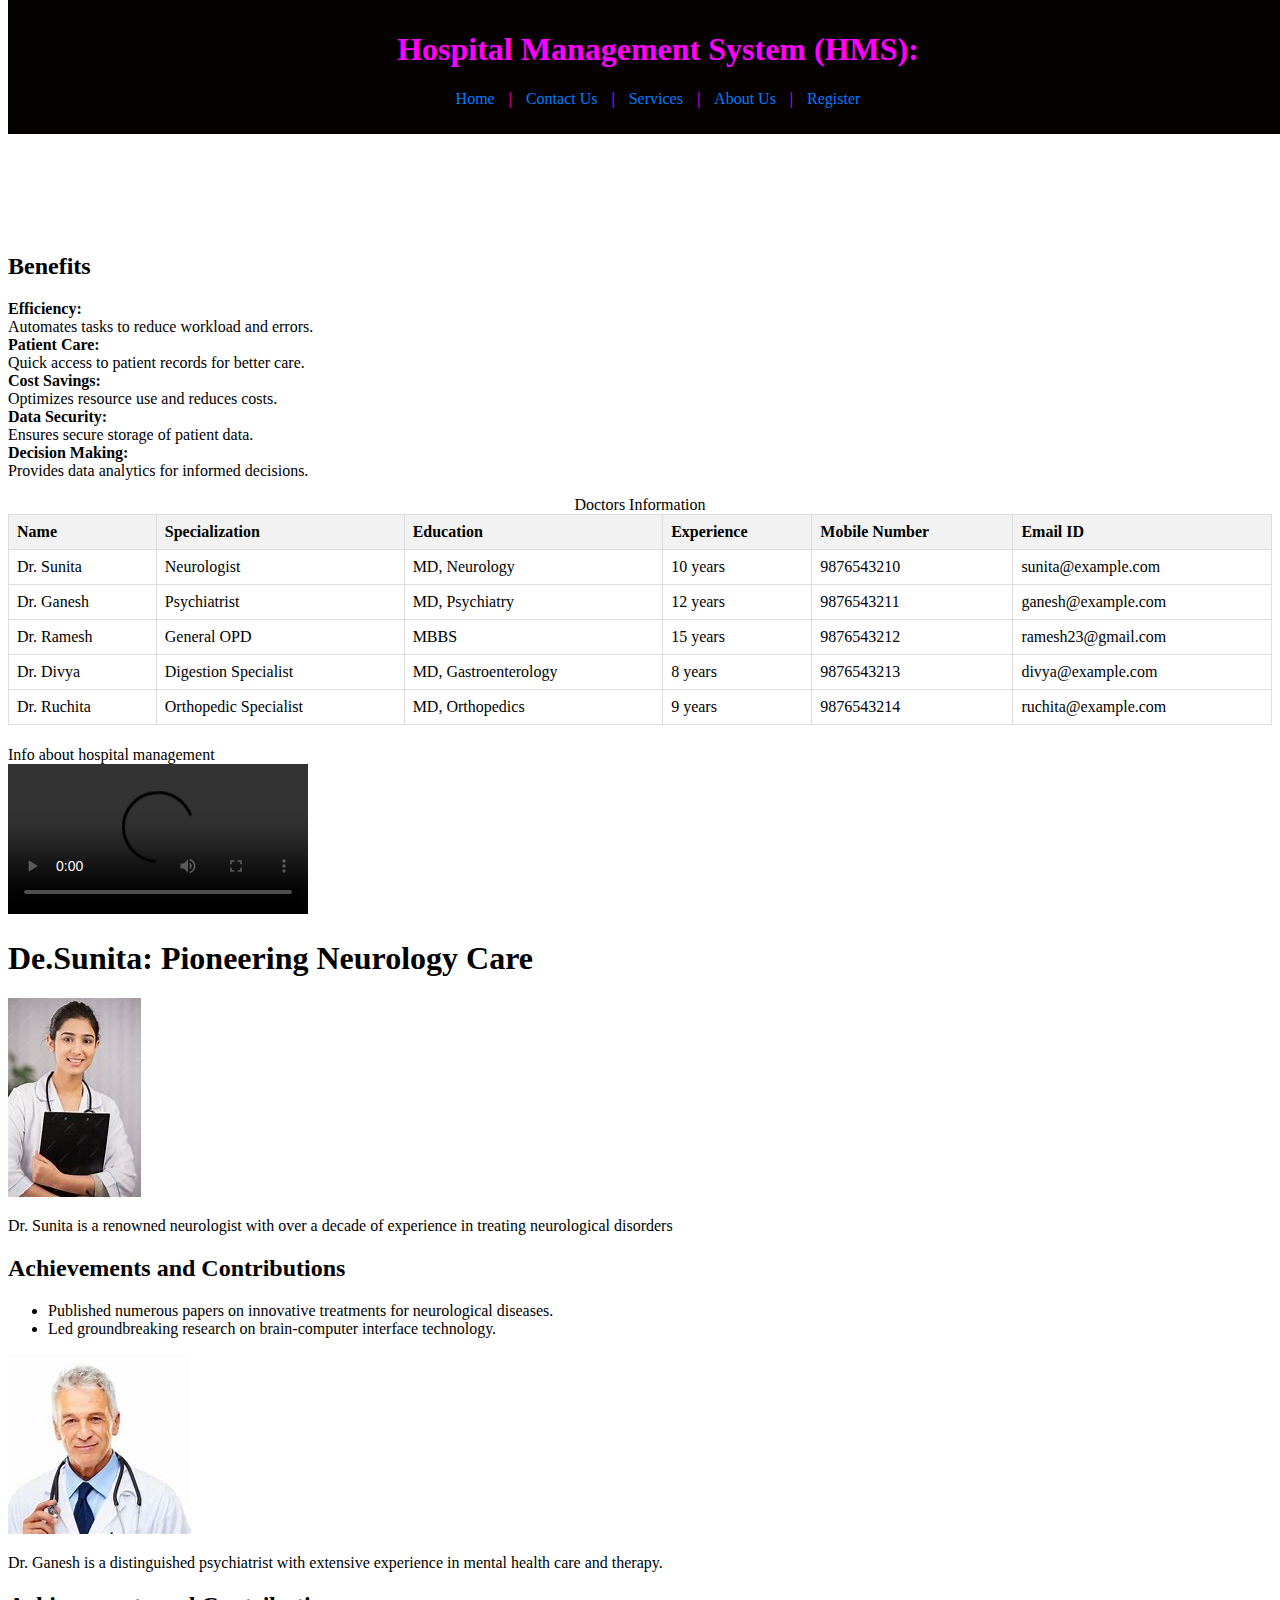
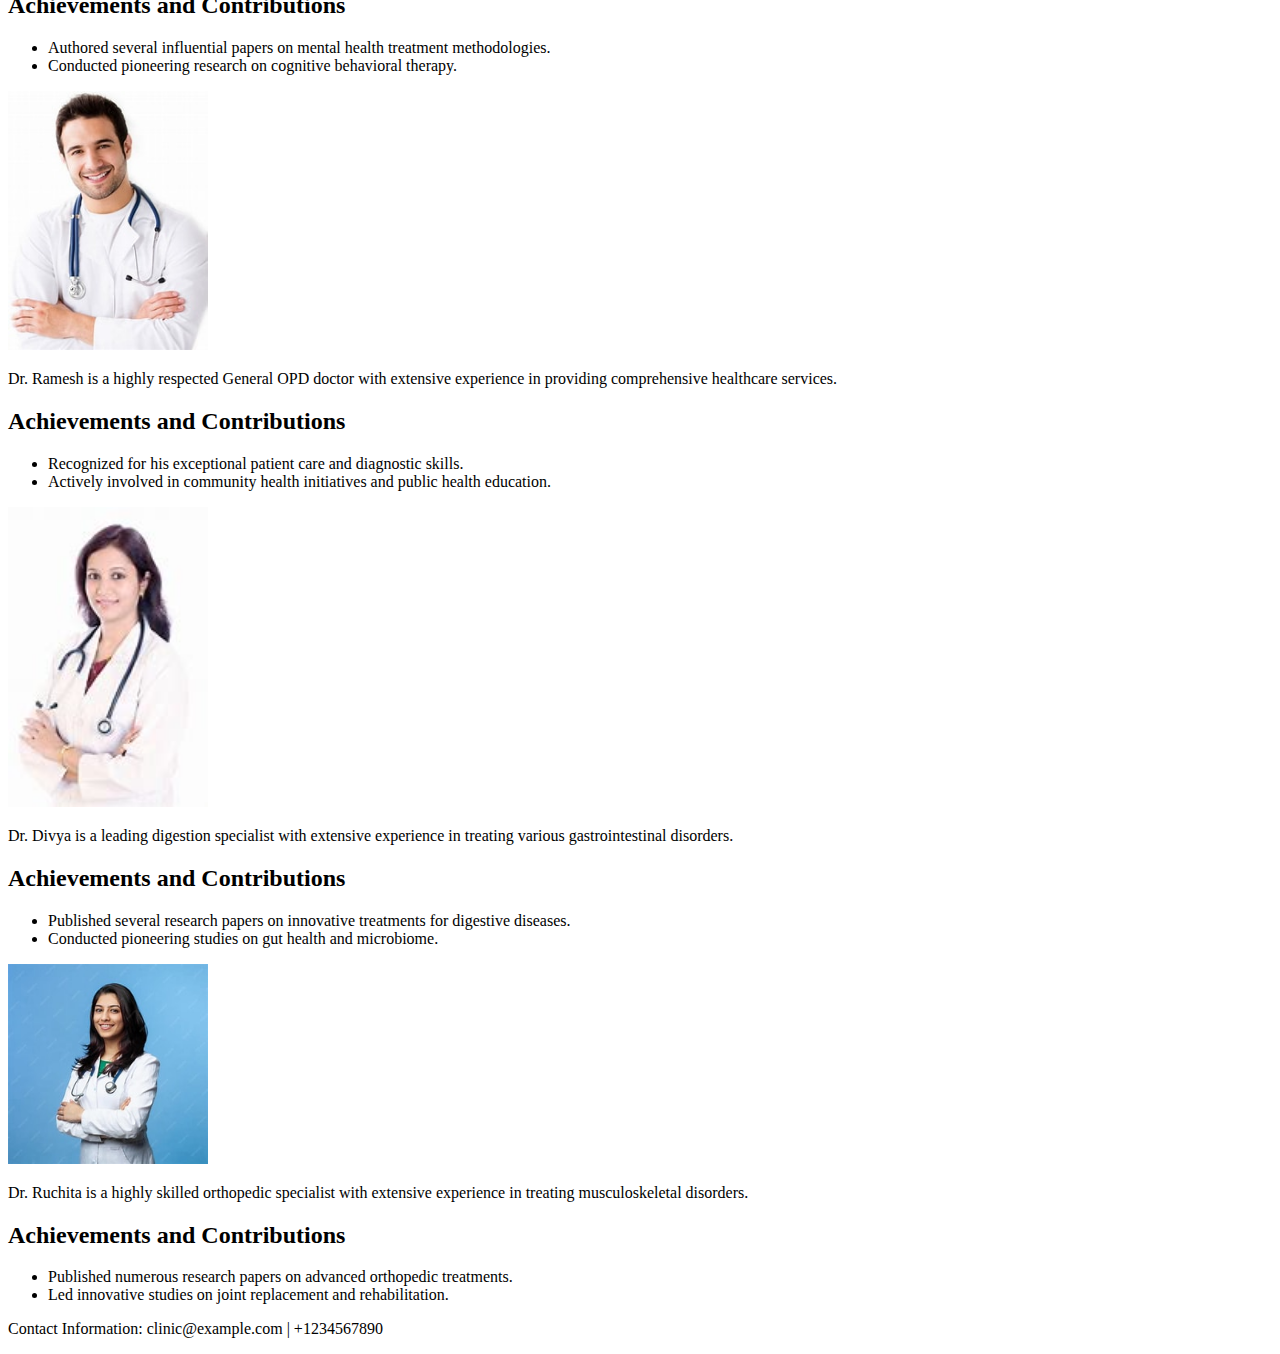
==== about_us.html @ 4f986914 "hospital management system" ====
<!DOCTYPE html>
<html lang="en">

<head>
    <meta charset="UTF-8">
    <meta name="viewport" content="width=device-width, initial-scale=1.0">
    <title>Hospital Management System (about_us):</title>
    <link rel="icon" href="./images/Divya.jfif" type="image/x-icon">
    <style>
        header {
            color: magenta;
            position: fixed;
            background-color: #050101;
            /* Light background color */
            padding: 10px;
            text-align: center;
            top: 0px;
            width: 100%;
        }

        header a {
            margin: 0 10px;
            text-decoration: none;
            color: #007bff;
            /* Link color */
        }

        header select {
            margin-left: 10px;
        }

        table {
            width: 100%;
            border-collapse: collapse;
        }

        th,
        td {
            padding: 8px;
            text-align: left;
            border: 1px solid #ddd;
        }

        th {
            background-color: #f2f2f2;
        }

        main {
            margin-top: 20%;
        }
    </style>
</head>

<body>
    <header>
        <h1 id="first-heading" title="Hospital Management System">Hospital Management System (HMS):</h1>
        <p>
            <a href="./index.html">Home</a> |
            <a href="./contact_us.html">Contact Us</a> |
            <a href="./services.html">Services</a> |
            <a href="./about_us.html">About Us</a> |
            <a href="./register.html">Register</a>
        </p>
    </header>
    <!--h1 stand for highest priority of the heading 
        id shows for uniqueness of element, it should not duplicate. and its identified by #
        title is used to highlight the element functions and it will used by mouse pointer
    -->
    <main>
        <!--this section is showing key componets of HSM-->
        <section>
            <div>
                <h2 title="HMS-Benefits">Benefits</h2>
            </div>
            <!--this div is used for second priority highlight"Benefits"-->
            <div>
                <p> <b>Efficiency:</b><br> Automates tasks to reduce workload and errors.
                    <br><b>Patient Care:</b><br> Quick access to patient records for better care.
                    <br><b>Cost Savings:</b><br> Optimizes resource use and reduces costs.
                    <br><b>Data Security:</b><br> Ensures secure storage of patient data.
                    <br><b>Decision Making:</b><br> Provides data analytics for informed decisions.
                </p>
            </div>
            <!--in this div we are showing the paragraph related to the benefits of HSM-->
        </section>
        <section>
            <table>
                <caption>Doctors Information</caption>
                <thead>
                    <tr>
                        <th>Name</th>
                        <th>Specialization</th>
                        <th>Education</th>
                        <th>Experience</th>
                        <th>Mobile Number</th>
                        <th>Email ID</th>
                    </tr>
                </thead>
                <tbody>
                    <tr>
                        <td>Dr. Sunita</td>
                        <td>Neurologist</td>
                        <td>MD, Neurology</td>
                        <td>10 years</td>
                        <td>9876543210</td>
                        <td>sunita@example.com</td>
                    </tr>
                    <tr>
                        <td>Dr. Ganesh</td>
                        <td>Psychiatrist</td>
                        <td>MD, Psychiatry</td>
                        <td>12 years</td>
                        <td>9876543211</td>
                        <td>ganesh@example.com</td>
                    </tr>
                    <tr>
                        <td>Dr. Ramesh</td>
                        <td>General OPD</td>
                        <td>MBBS</td>
                        <td>15 years</td>
                        <td>9876543212</td>
                        <td>ramesh23@gmail.com</td>
                    </tr>
                    <tr>
                        <td>Dr. Divya</td>
                        <td>Digestion Specialist</td>
                        <td>MD, Gastroenterology</td>
                        <td>8 years</td>
                        <td>9876543213</td>
                        <td>divya@example.com</td>
                    </tr>
                    <tr>
                        <td>Dr. Ruchita</td>
                        <td>Orthopedic Specialist</td>
                        <td>MD, Orthopedics</td>
                        <td>9 years</td>
                        <td>9876543214</td>
                        <td>ruchita@example.com</td>
                    </tr>
                </tbody>
            </table>
        </section>
        <div>
            <h1></h1>
            <caption>Info about hospital management</caption>
            <br>
            <video src="videos/Hospital-Management-System-eHospital-Sys_4.mp4" controls></video>
        </div>
        <section>
            <div>
                <h1>
                    De.Sunita: Pioneering Neurology Care
                </h1>
                <div>
                    <img src="./images/sunita.jfif" alt="">
                    <p>Dr. Sunita is a renowned neurologist with over a decade of experience in treating neurological
                        disorders</p>
                </div>
            </div>
        </section>
        <section id="achievements">
            <h2>Achievements and Contributions</h2>
            <ul>
                <li>Published numerous papers on innovative treatments for neurological diseases.</li>
                <li>Led groundbreaking research on brain-computer interface technology.</li>
            </ul>
        </section>
        <section id="achievements1">
            <img src="./images/ganesh.jfif" alt="">
            <p>Dr. Ganesh is a distinguished psychiatrist with extensive experience in mental health care and therapy.
            </p>
            <h2>Achievements and Contributions</h2>
            <ul>
                <li>Authored several influential papers on mental health treatment methodologies.</li>
                <li>Conducted pioneering research on cognitive behavioral therapy.</li>
            </ul>
        </section>
        <section id="bio1">
            <img src="./images/Ramesh.jfif" alt="Dr. Ramesh in his clinic" width="200">
            <p>Dr. Ramesh is a highly respected General OPD doctor with extensive experience in providing comprehensive
                healthcare services.</p>
        </section>
        <section id="achievements2">
            <h2>Achievements and Contributions</h2>
            <ul>
                <li>Recognized for his exceptional patient care and diagnostic skills.</li>
                <li>Actively involved in community health initiatives and public health education.</li>
            </ul>
        </section>
        <section id="bio2">
            <img src="./images/Divya.jfif" alt="Dr. Divya in her clinic" width="200">
            <p>Dr. Divya is a leading digestion specialist with extensive experience in treating various
                gastrointestinal
                disorders.</p>
        </section>
        <section id="achievements3">
            <h2>Achievements and Contributions</h2>
            <ul>
                <li>Published several research papers on innovative treatments for digestive diseases.</li>
                <li>Conducted pioneering studies on gut health and microbiome.</li>
            </ul>
        </section>
        <section id="bio3">
            <img src="./images/ruchita.jfif" alt="Dr. Ruchita in her clinic" width="200">
            <p>Dr. Ruchita is a highly skilled orthopedic specialist with extensive experience in treating
                musculoskeletal
                disorders.</p>
        </section>
        <section id="achievements4">
            <h2>Achievements and Contributions</h2>
            <ul>
                <li>Published numerous research papers on advanced orthopedic treatments.</li>
                <li>Led innovative studies on joint replacement and rehabilitation.</li>
            </ul>
        </section>
    </main>
    <footer>
        <p>Contact Information: clinic@example.com | +1234567890</p>
    </footer>
    <!--this div contains video containt-->
</body>

</html>
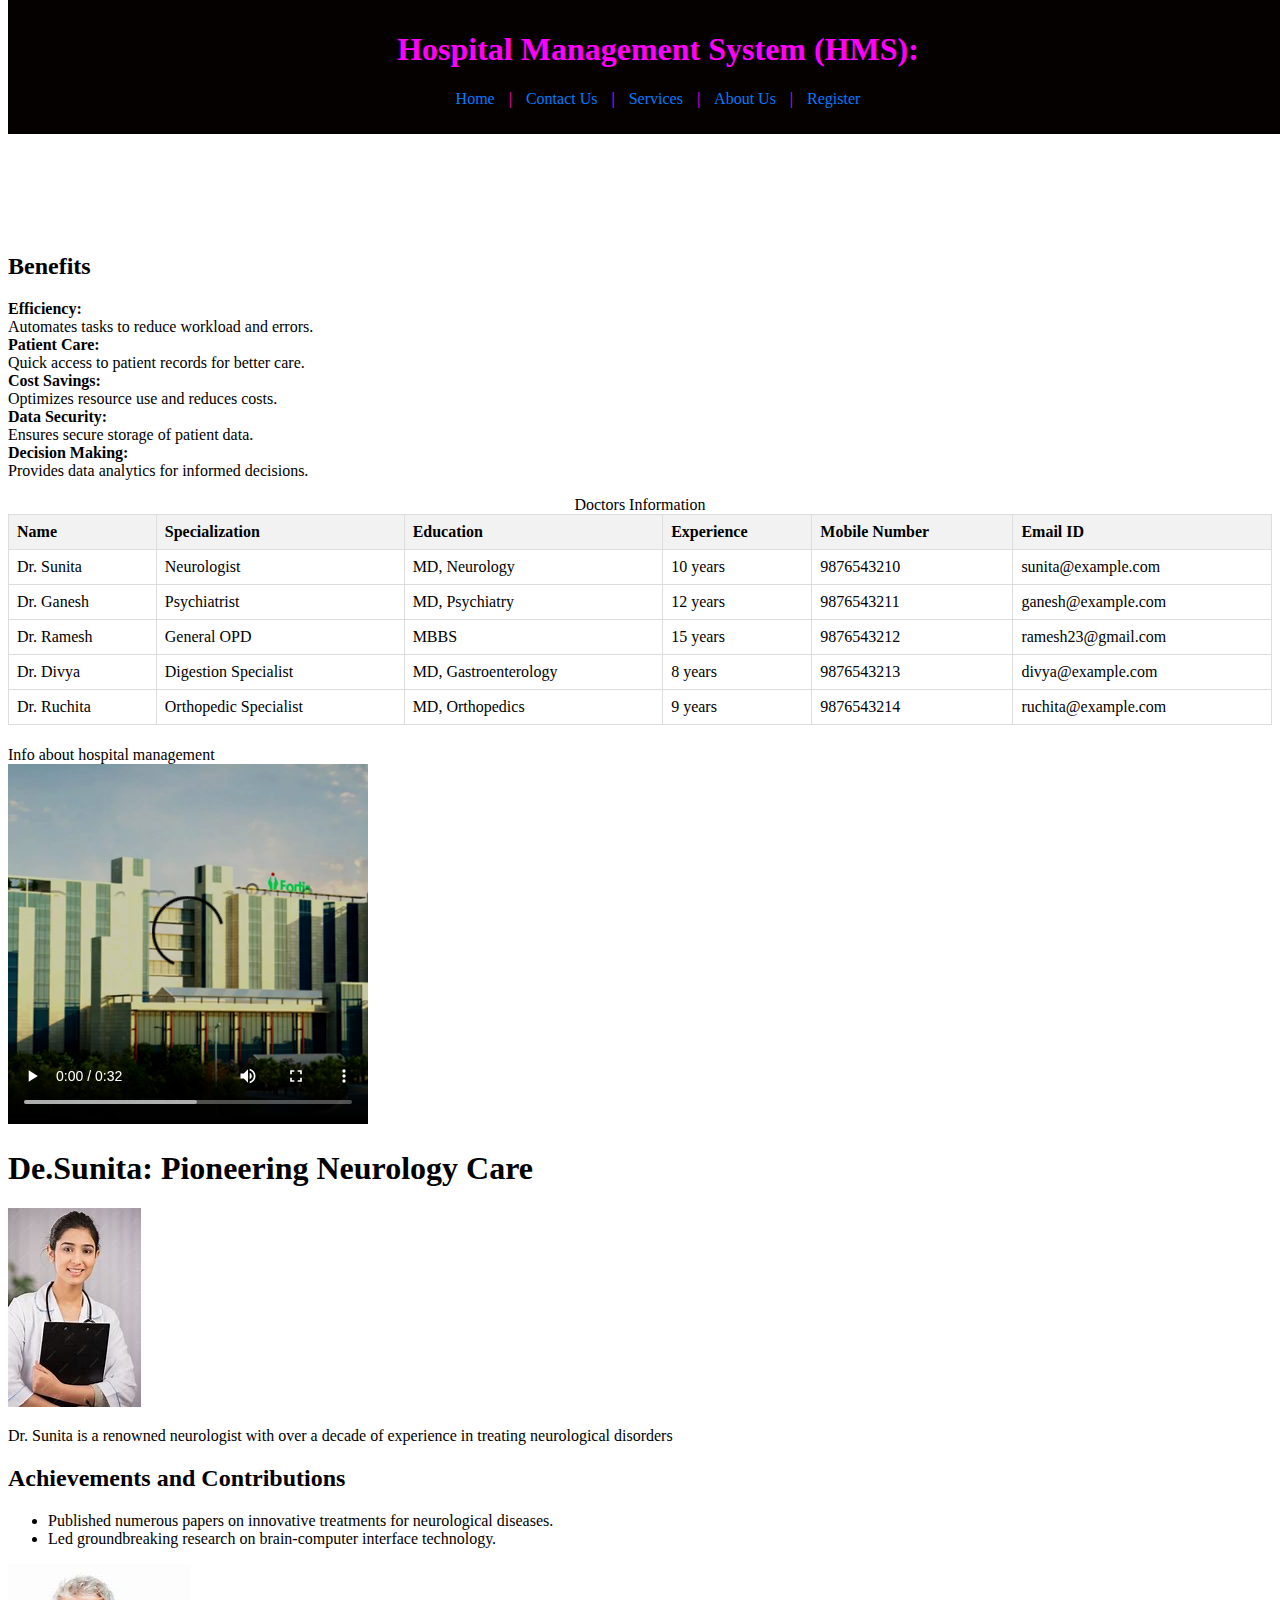
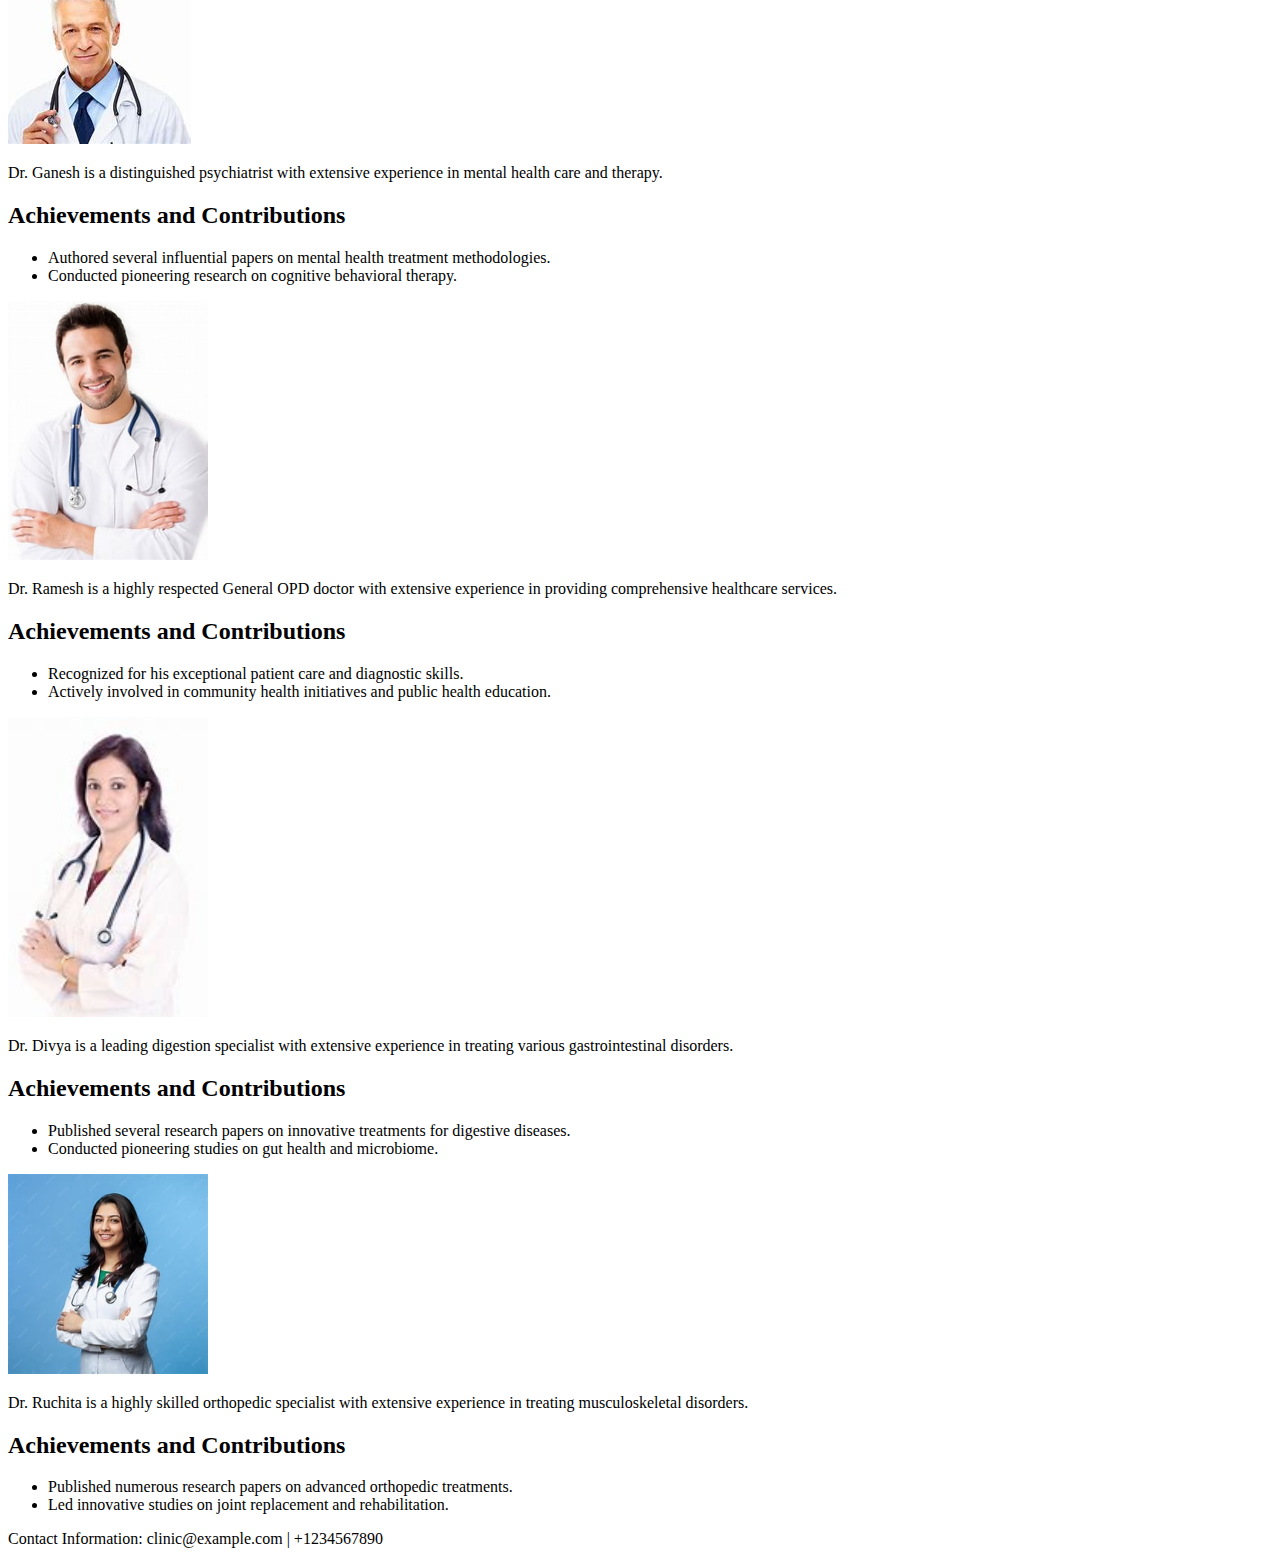
==== commit afe48451: "Hospital-management-services" ====
--- a/about_us.html
+++ b/about_us.html
@@ -144,7 +144,7 @@
             <h1></h1>
             <caption>Info about hospital management</caption>
             <br>
-            <video src="videos/Hospital-Management-System-eHospital-Sys_4.mp4" controls></video>
+            <video src="./videos/hospital system management.mp4" controls></video>
         </div>
         <section>
             <div>
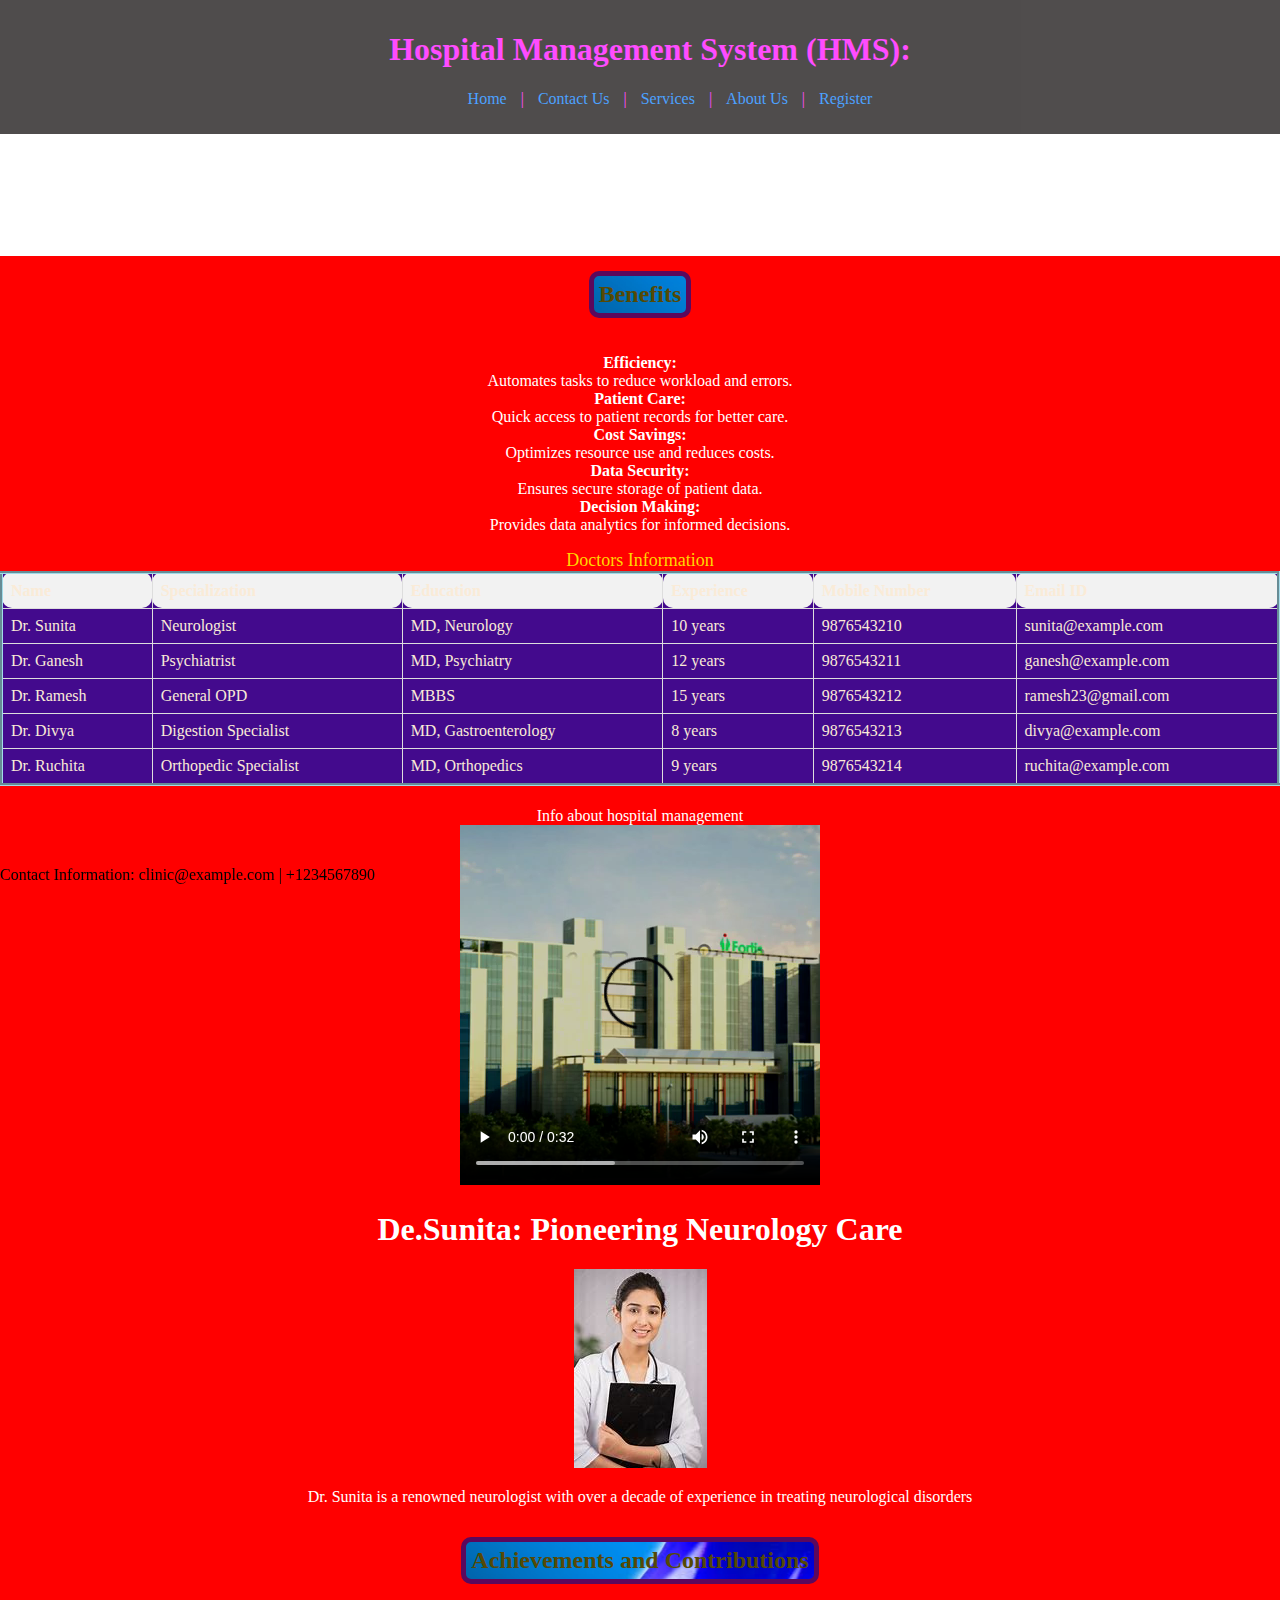
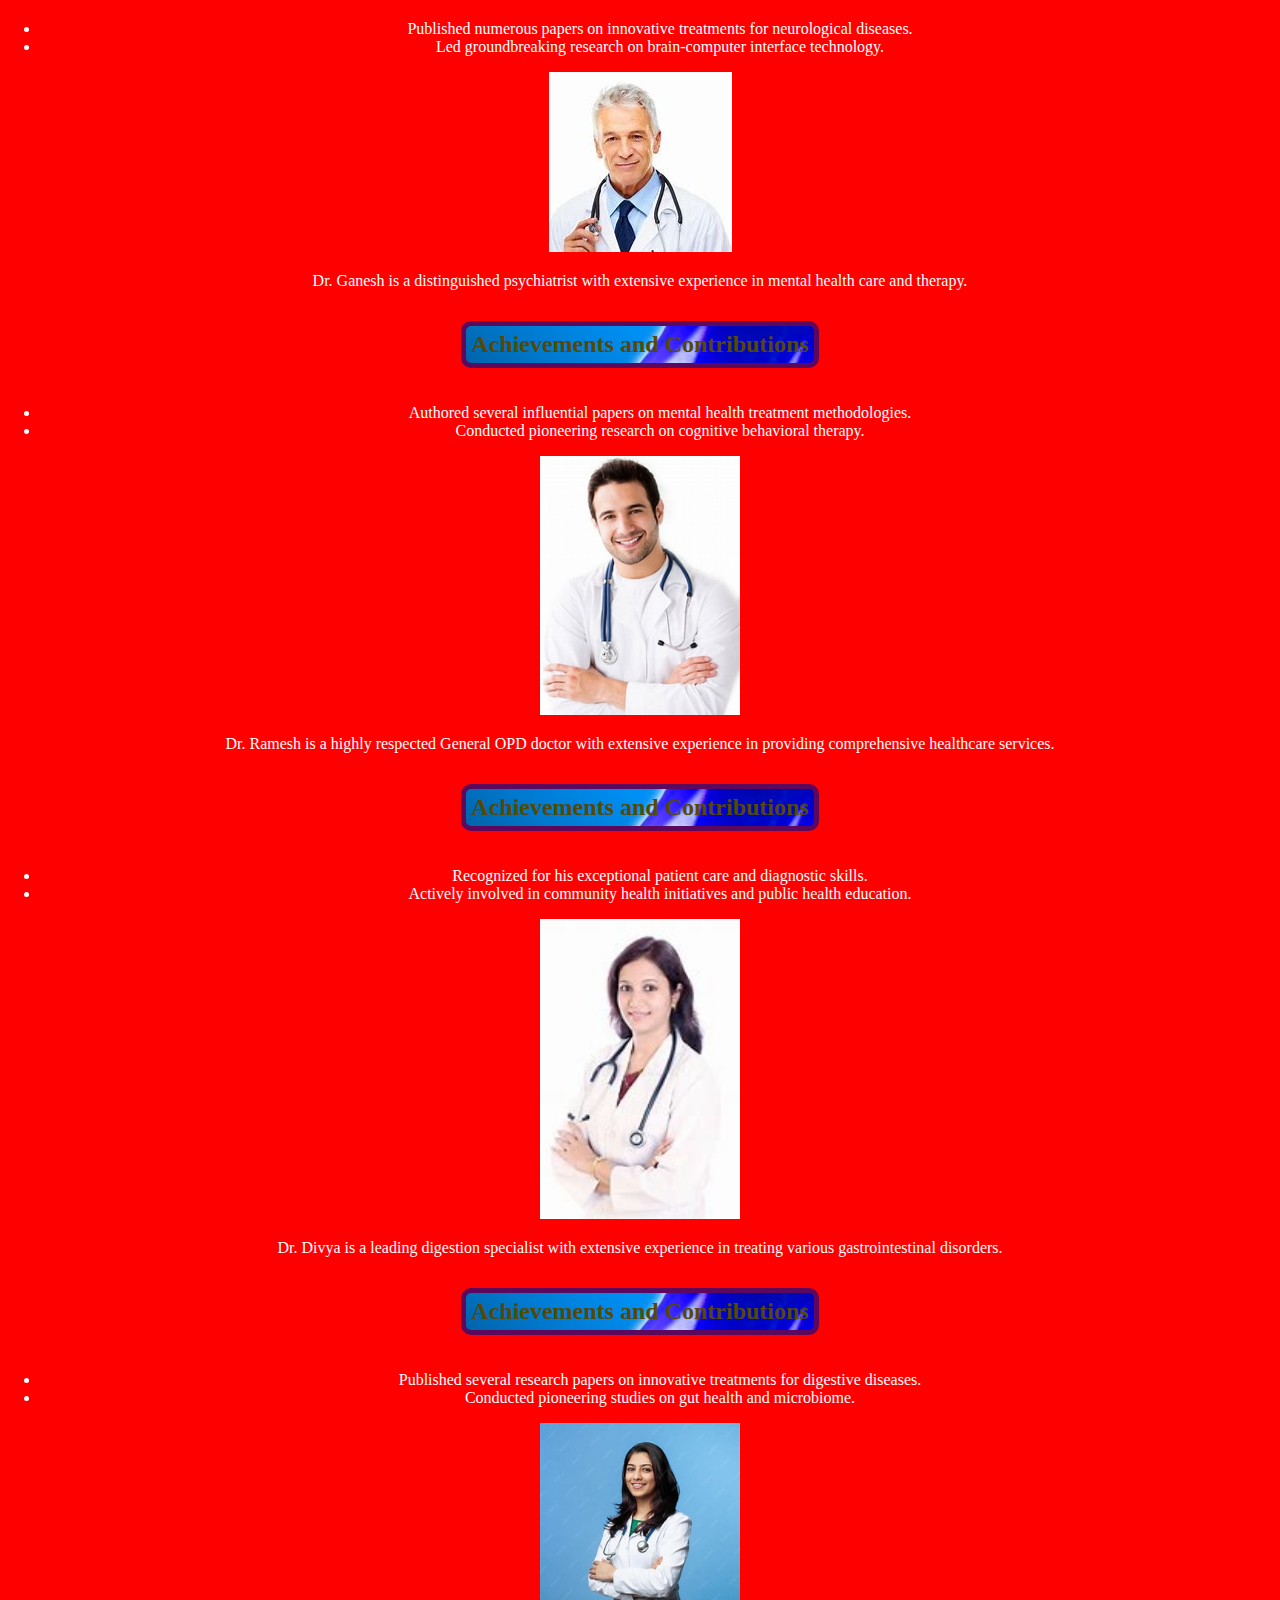
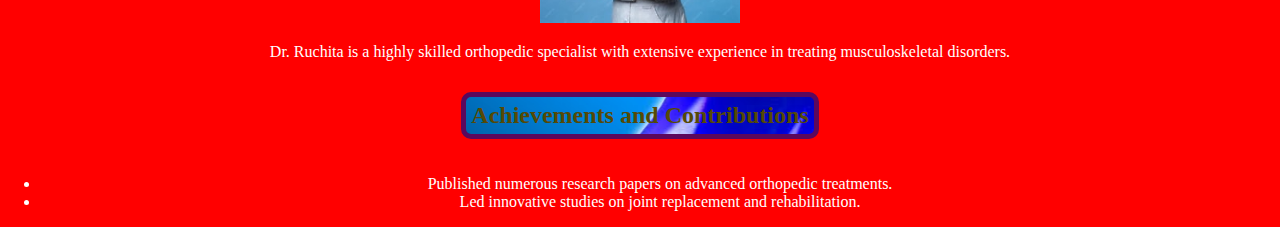
==== commit acd7fc3e: "css completed" ====
--- a/about_us.html
+++ b/about_us.html
@@ -6,6 +6,7 @@
     <meta name="viewport" content="width=device-width, initial-scale=1.0">
     <title>Hospital Management System (about_us):</title>
     <link rel="icon" href="./images/Divya.jfif" type="image/x-icon">
+    <link rel="stylesheet" href="./css/style.css">
     <style>
         header {
             color: magenta;
@@ -54,13 +55,15 @@
 <body>
     <header>
         <h1 id="first-heading" title="Hospital Management System">Hospital Management System (HMS):</h1>
-        <p>
-            <a href="./index.html">Home</a> |
-            <a href="./contact_us.html">Contact Us</a> |
-            <a href="./services.html">Services</a> |
-            <a href="./about_us.html">About Us</a> |
-            <a href="./register.html">Register</a>
-        </p>
+        <nav>
+            <ul class="links">
+                <li class="links-features"><a href="./index.html">Home</a> |</li>
+                <li class="links-features"><a href="./contact_us.html">Contact Us</a> |</li>
+                <li class="links-features"><a href="./services.html">Services</a> |</li>
+                <li class="links-features"><a href="./about_us.html">About Us</a> |</li>
+                <li class="links-features"><a href="./register.html">Register</a></li>
+            </ul>
+        </nav>
     </header>
     <!--h1 stand for highest priority of the heading 
         id shows for uniqueness of element, it should not duplicate. and its identified by #
--- a/css/style.css
+++ b/css/style.css
@@ -0,0 +1,116 @@
+html, body {
+    height: 100%;
+    margin: 0;
+    display: flex;
+    flex-direction: column;
+}
+.title {
+    font-family: 'Arial', sans-serif; /* Choose a font family */
+    font-size: 3em; /* Adjust the size */
+    color: #e40a0a; /* Set the color */
+    text-align: center; /* Center the text */
+    text-shadow: 2px 2px 4px #5188b4; /* Add a shadow effect */
+    margin-top: 50px; /* Add some space at the top */
+}
+header {
+    opacity: 0.7;
+    position: fixed;
+    text-align: center;
+    background-color: rgba(51, 51, 51, 1);
+    /* Light background color */
+    top: 0px;
+    width: 100%;
+}
+
+header a {
+    margin-left: 0;
+    margin: 0 10px;
+    text-decoration: none;
+    color: #007bff;
+    /* Link color */
+}
+
+header select {
+    margin-left: 10px;
+}
+main{
+    background-color: red;
+    text-align: center;
+    color: white;
+    flex: 1;
+}
+.patientRegistation{
+    color: black;
+    text-align: left;
+    background-image: url(./../images/hopital_image.jfif);
+}
+input{
+    border-radius: 5px;
+    border: solid blue;
+}
+
+textarea{
+    border-radius: 5px;
+    border: solid blue;
+}
+@keyframes fadeIn {
+    from { opacity: 0; }
+    to { opacity: 1; }
+}
+h2{
+    padding: 5px;
+    margin-top: 15px;
+    display: inline-block;
+    color: rgb(85, 73, 5);
+    border: 5px solid rgb(92, 8, 92); /* Border for the section */
+    border-radius: 10px;
+    background-image: url(./../images/conqueror.jpg);
+    animation: fadeIn 2s ease-in-out;
+}
+table,th,td{
+    background-color: rgb(67, 10, 141);
+    margin-left: auto;
+    margin-right: auto;
+    color: antiquewhite;
+    border: Outset black;
+    border-radius: 10px;
+    border-color: rgb(162, 219, 233);
+}
+caption{
+    font-size: large;
+    border-radius: 10px;
+    color: gold;
+}
+#tables{
+    display: inline-block;
+    width:100vw;
+    border: 2px solid rgb(76, 207, 36); /* Border for the section */
+    align-items: center;
+    background-image: url(./../images/conqueror.jpg);
+    padding: 10px;
+}
+section{
+    align-content: center;
+}
+footer{
+    position: fixed;
+    bottom: 0%;
+    height: fit-content;
+}
+.links{ 
+    display: block;
+    opacity: 1;
+}
+.links-features{
+    display: inline-block;
+    opacity: 1;
+}
+.ambulance{
+    display: inline;
+    margin-right: 0%;
+    opacity: 1;
+}
+.doctors{
+    display: inline-block;
+    border: groove black;
+}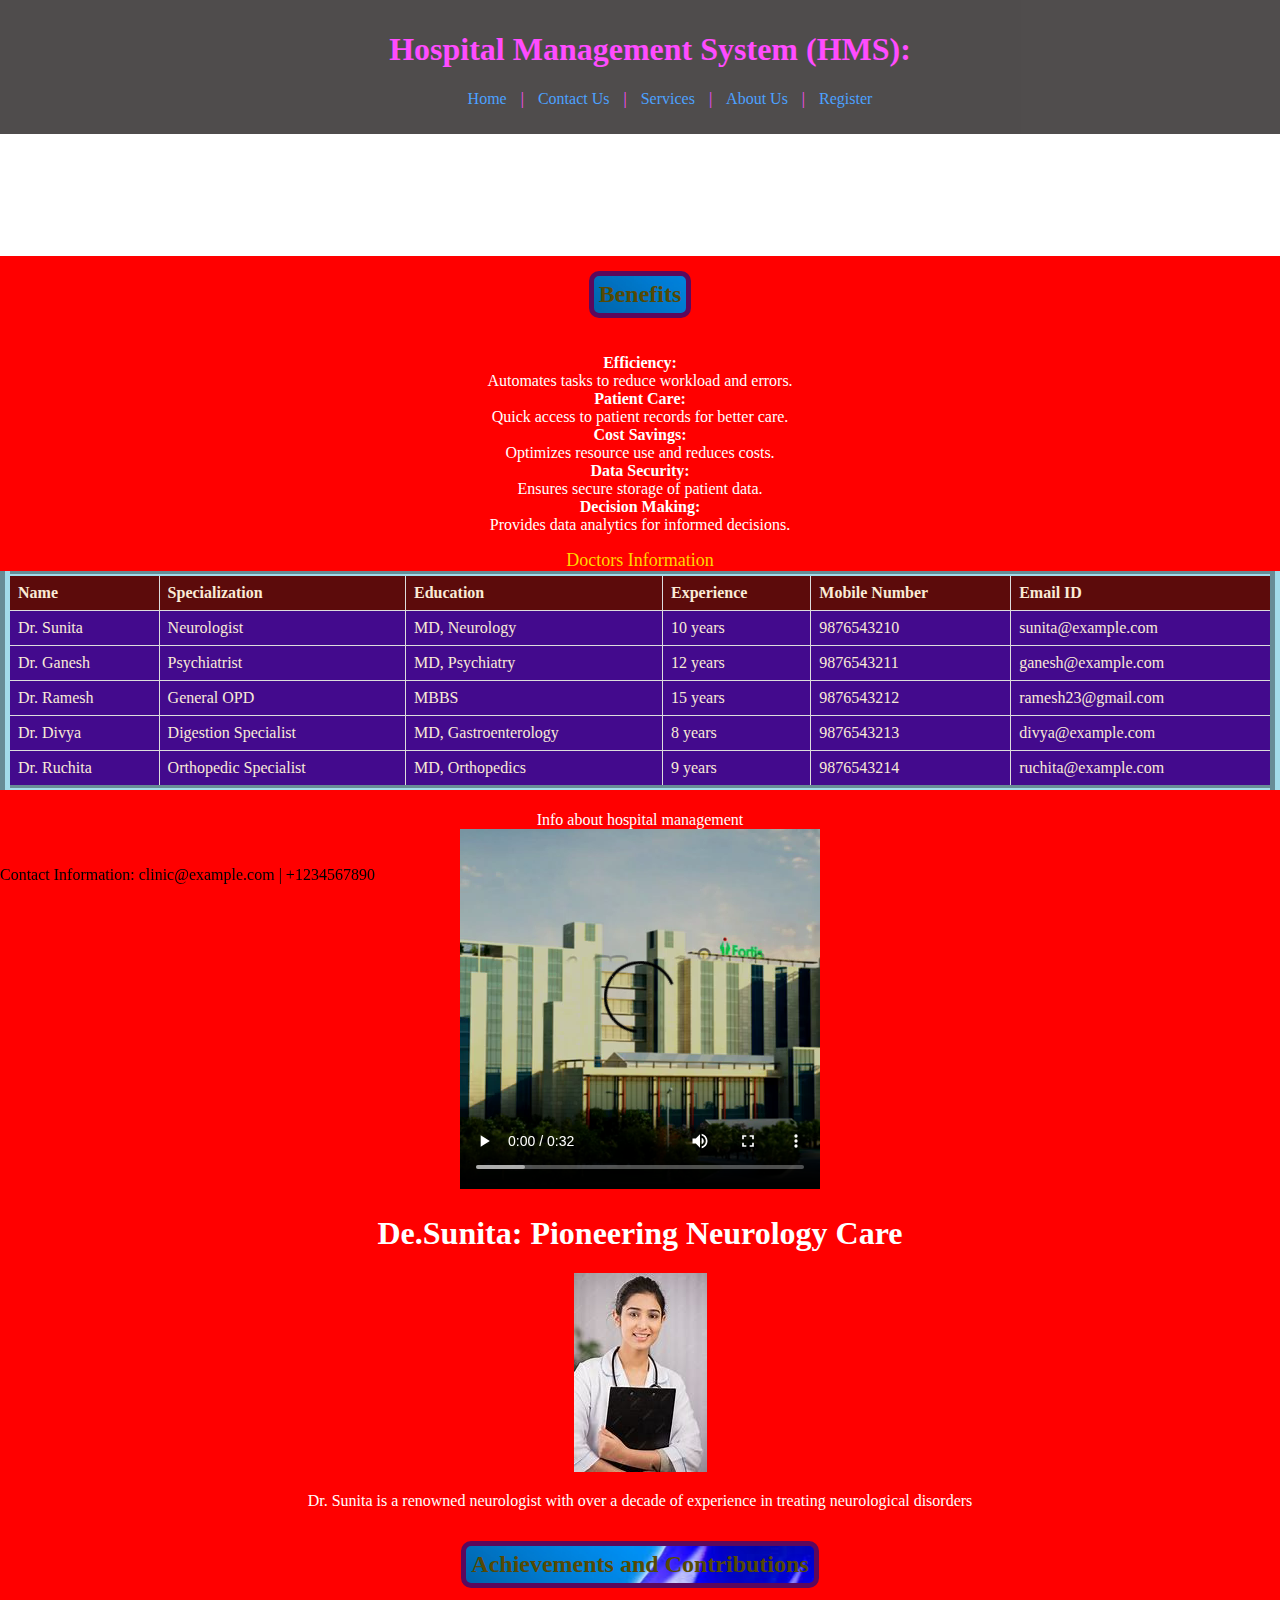
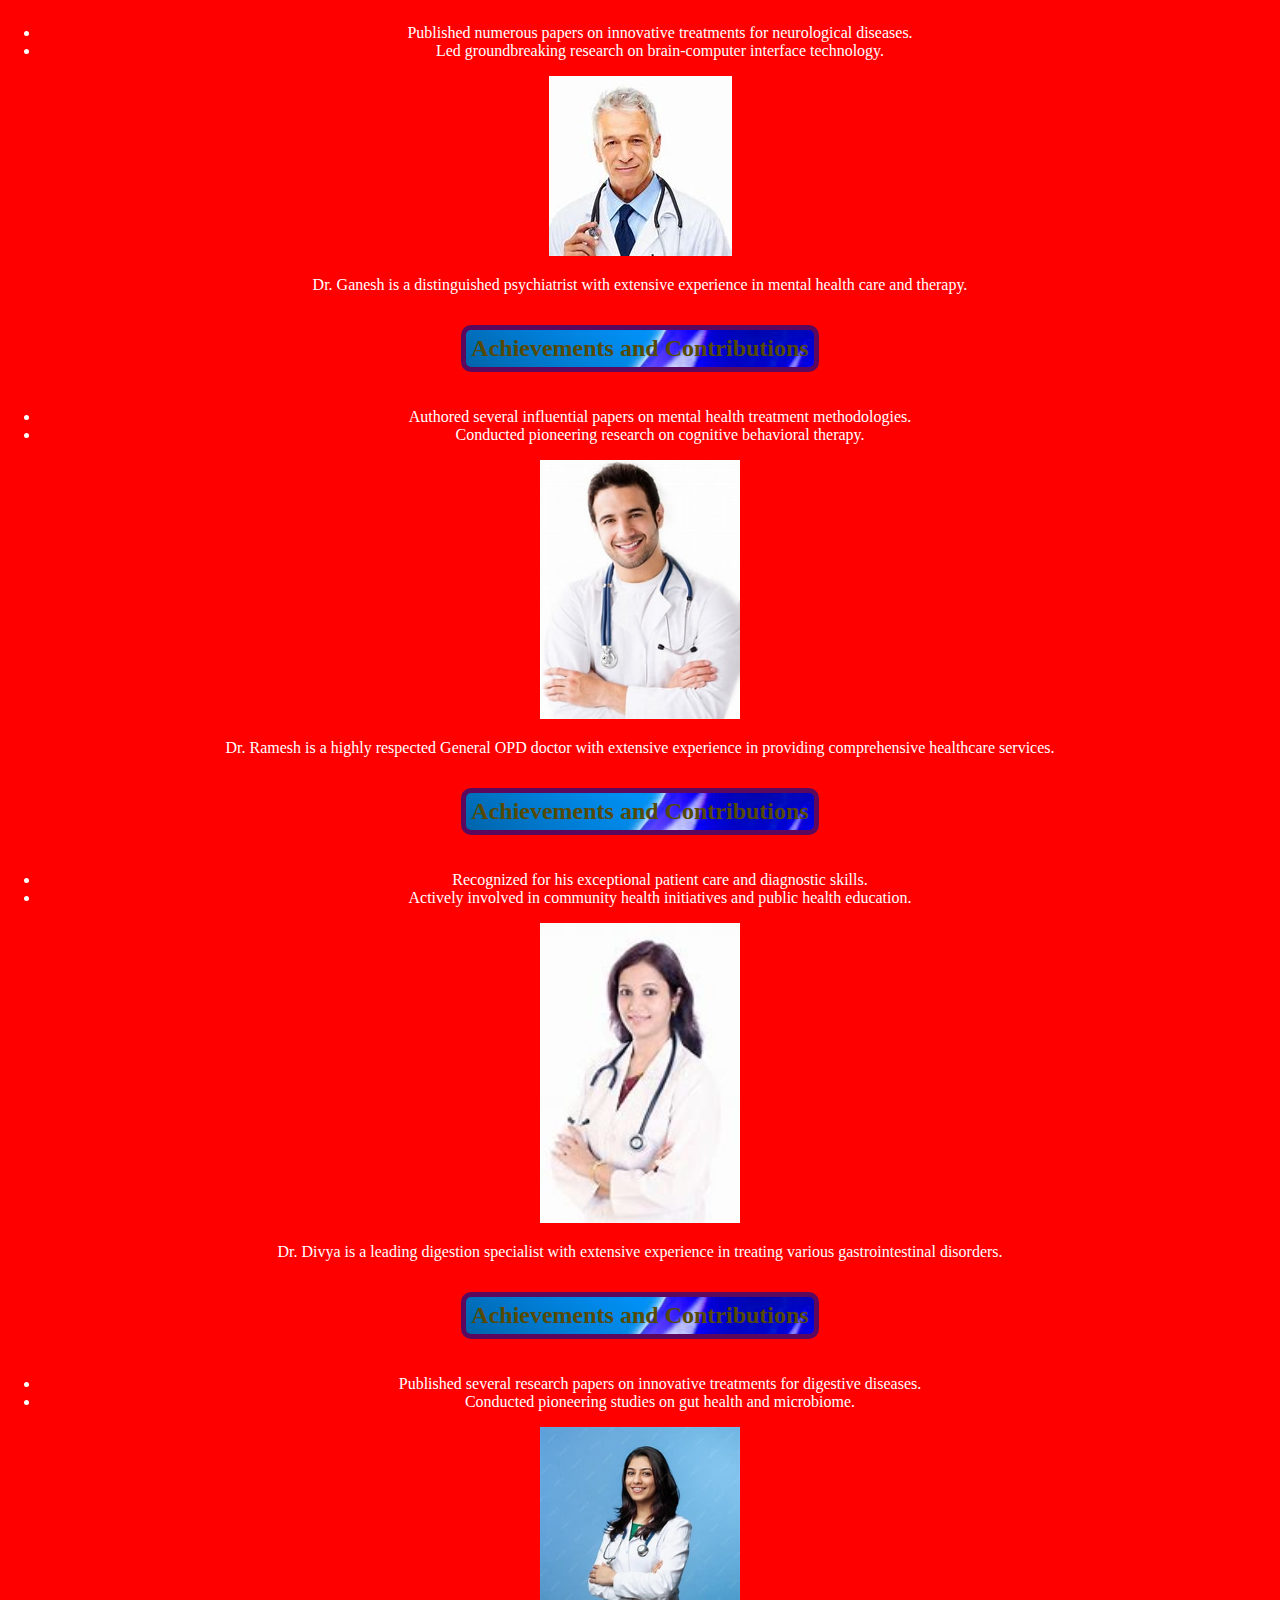
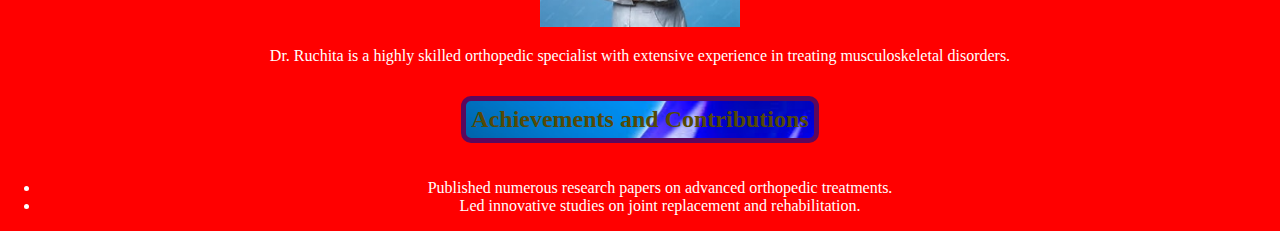
==== commit b786d02e: "CSS day 3" ====
--- a/about_us.html
+++ b/about_us.html
@@ -43,7 +43,7 @@
         }
 
         th {
-            background-color: #f2f2f2;
+            background-color: #5c0b0b;
         }
 
         main {
--- a/css/style.css
+++ b/css/style.css
@@ -72,8 +72,12 @@
     margin-left: auto;
     margin-right: auto;
     color: antiquewhite;
-    border: Outset black;
-    border-radius: 10px;
+    border: black;
+    border-left: 10px groove;
+    border-right: 10px groove;
+    border-top: 5px Outset;
+    border-bottom: 5px Outset;
+    border-radius: 10px Outset;
     border-color: rgb(162, 219, 233);
 }
 caption{
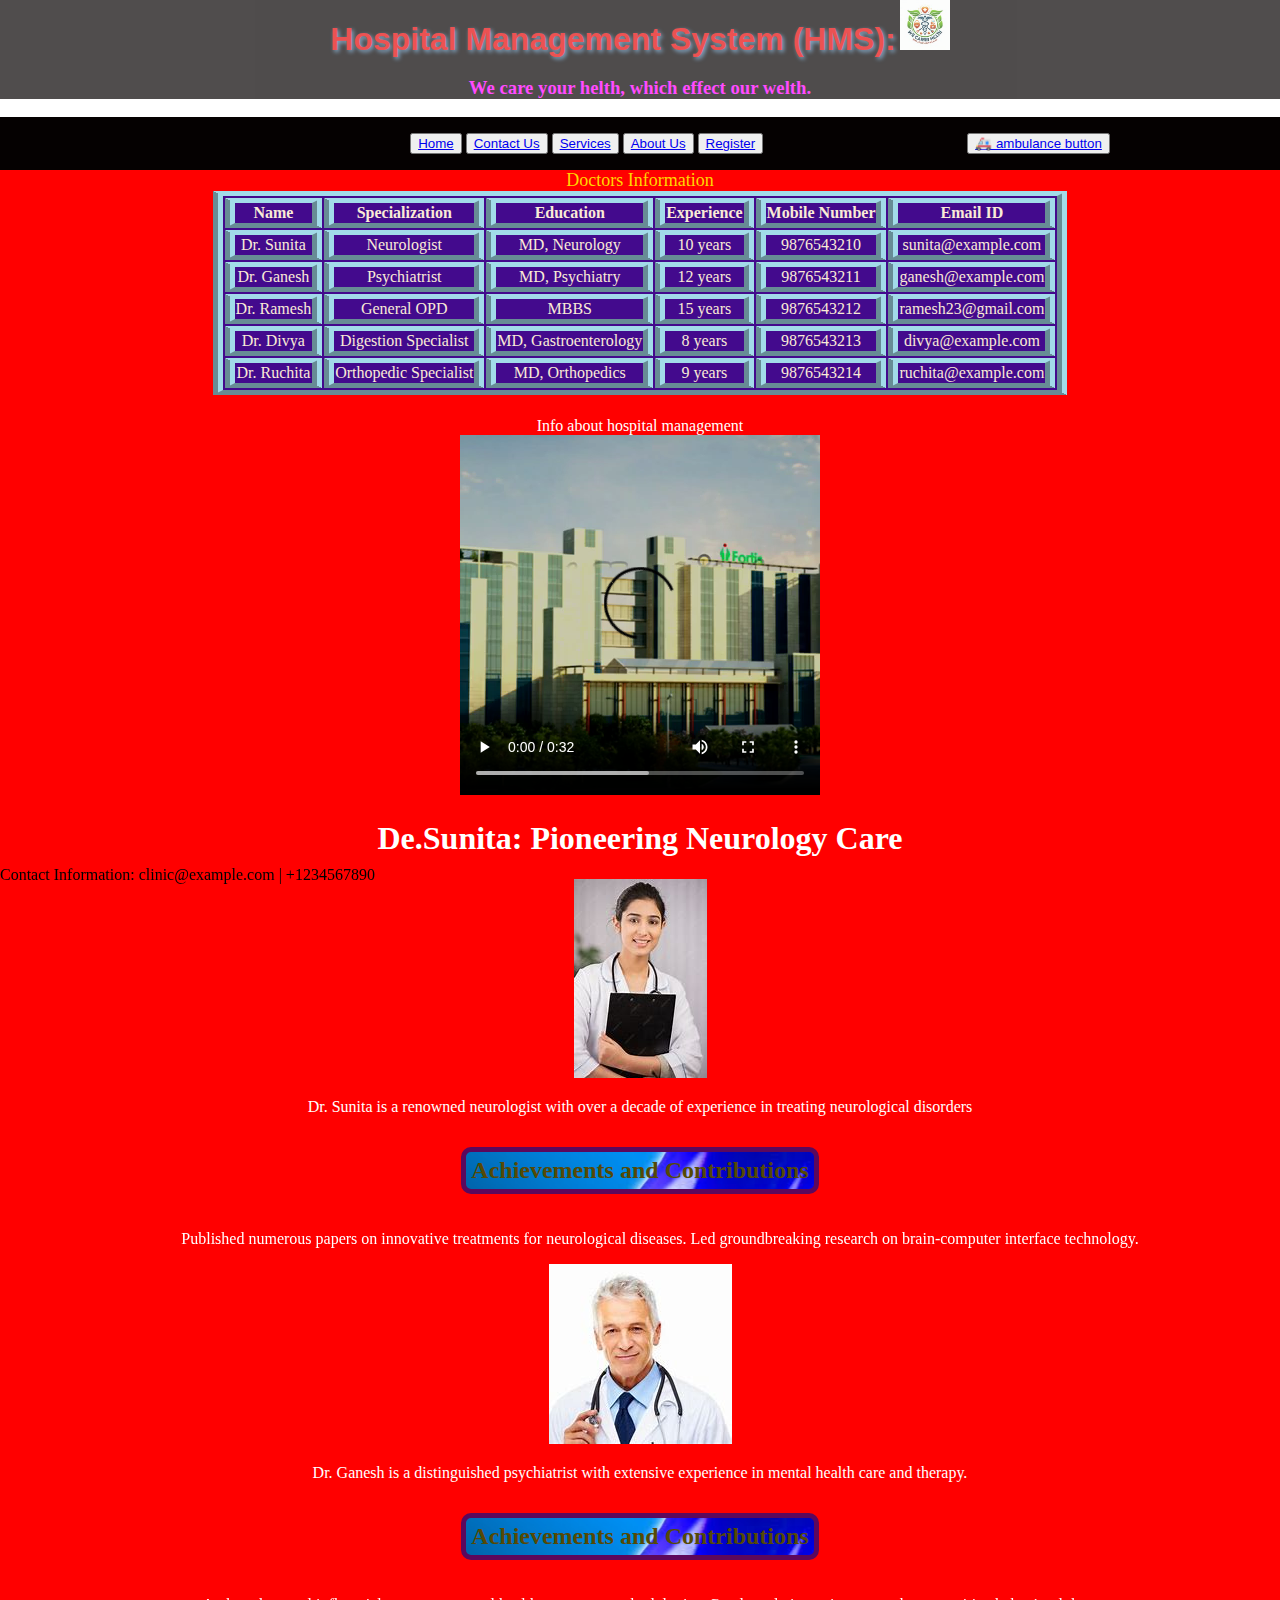
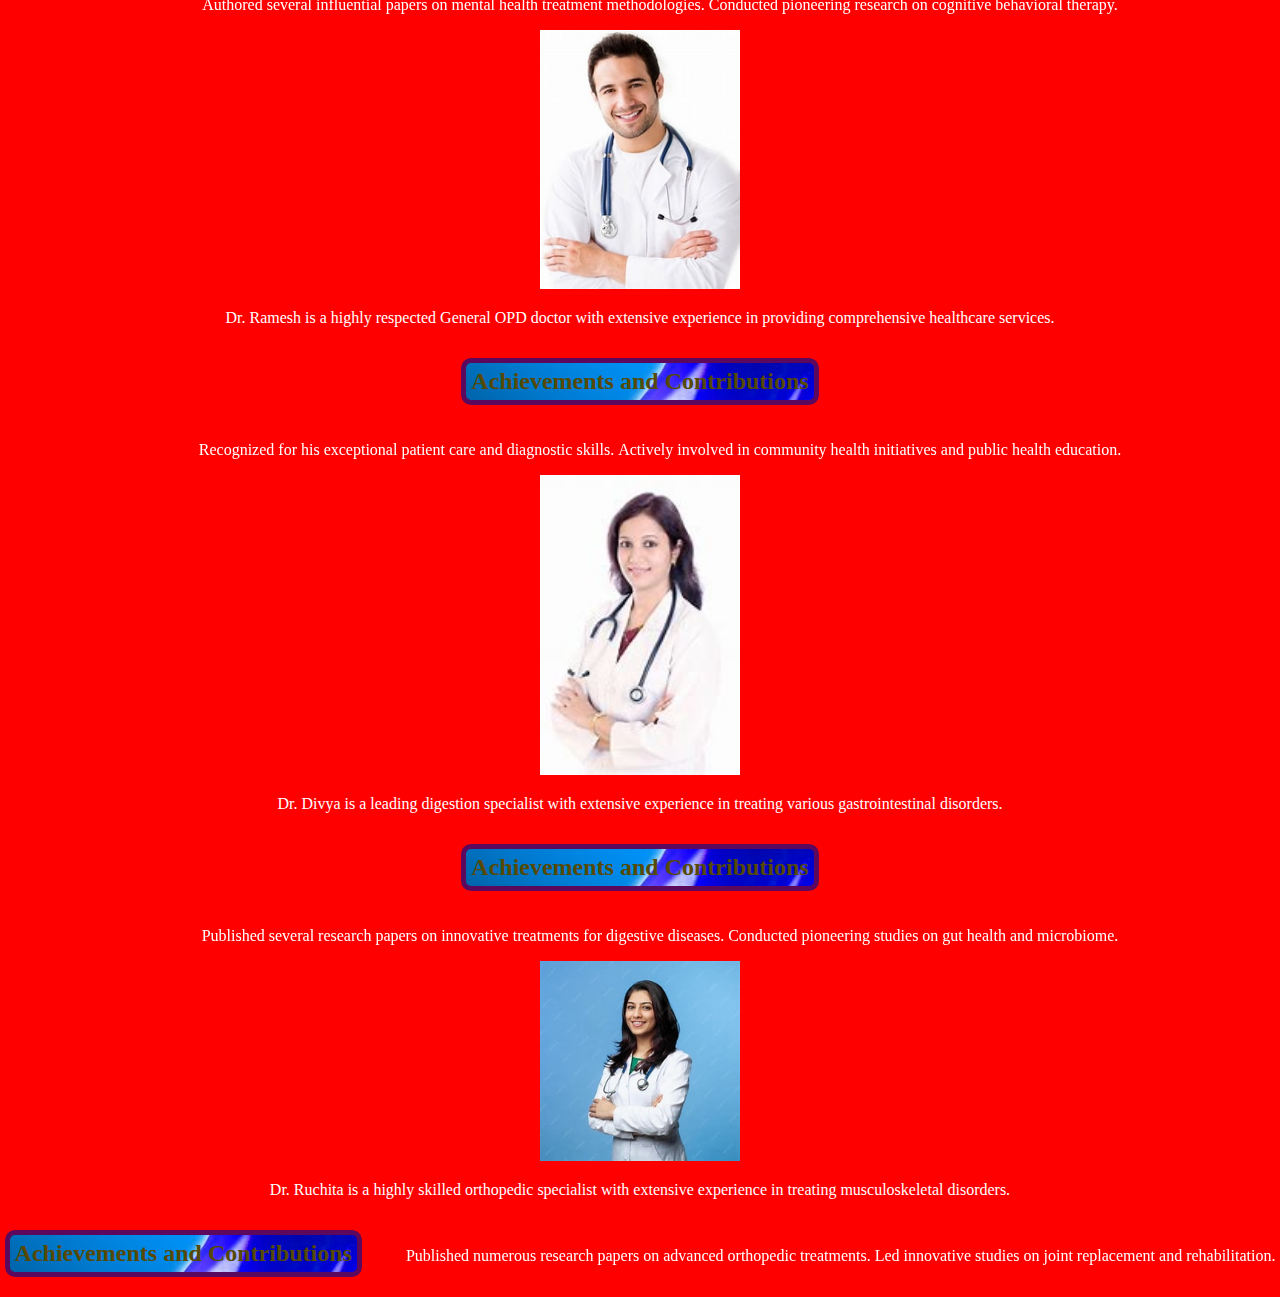
==== commit 670d844b: "26 sep 2024" ====
--- a/about_us.html
+++ b/about_us.html
@@ -5,85 +5,38 @@
     <meta charset="UTF-8">
     <meta name="viewport" content="width=device-width, initial-scale=1.0">
     <title>Hospital Management System (about_us):</title>
-    <link rel="icon" href="./images/Divya.jfif" type="image/x-icon">
+    <link rel="icon" href="./images/app logo.png" type="image/x-icon">
     <link rel="stylesheet" href="./css/style.css">
-    <style>
-        header {
-            color: magenta;
-            position: fixed;
-            background-color: #050101;
-            /* Light background color */
-            padding: 10px;
-            text-align: center;
-            top: 0px;
-            width: 100%;
-        }
-
-        header a {
-            margin: 0 10px;
-            text-decoration: none;
-            color: #007bff;
-            /* Link color */
-        }
-
-        header select {
-            margin-left: 10px;
-        }
-
-        table {
-            width: 100%;
-            border-collapse: collapse;
-        }
-
-        th,
-        td {
-            padding: 8px;
-            text-align: left;
-            border: 1px solid #ddd;
-        }
-
-        th {
-            background-color: #5c0b0b;
-        }
-
-        main {
-            margin-top: 20%;
-        }
-    </style>
 </head>
 
 <body>
     <header>
-        <h1 id="first-heading" title="Hospital Management System">Hospital Management System (HMS):</h1>
-        <nav>
-            <ul class="links">
-                <li class="links-features"><a href="./index.html">Home</a> |</li>
-                <li class="links-features"><a href="./contact_us.html">Contact Us</a> |</li>
-                <li class="links-features"><a href="./services.html">Services</a> |</li>
-                <li class="links-features"><a href="./about_us.html">About Us</a> |</li>
-                <li class="links-features"><a href="./register.html">Register</a></li>
-            </ul>
-        </nav>
+        <h1 class="title" title="Hospital Management System">Hospital Management System (HMS):</h1>
+        <img src="./images/app logo.png" alt="app logo" id="logo">
+        <h3>We care your helth, which effect our welth.</h3>
+        </div>
     </header>
-    <!--h1 stand for highest priority of the heading 
-        id shows for uniqueness of element, it should not duplicate. and its identified by #
-        title is used to highlight the element functions and it will used by mouse pointer
-    -->
     <main>
+        <div class="menus">
+            <nav>
+                <ul class="links">
+                    <li class="links-features" style="position: relative;"><button type="button"><a
+                                href="./index.html">Home</a></button></li>
+                    <li class="links-features" style="position: relative;"><button type="button"><a
+                                href="./contact_us.html">Contact Us</a></button></li>
+                    <li class="links-features" style="position: relative;"><button type="button"><a
+                                href="./services.html">Services</a></button></li>
+                    <li class="links-features" style="position: relative;"><button type="button"><a
+                                href="./about_us.html">About Us</a></button></li>
+                    <li class="links-features" style="position: relative; "><button type="button"><a
+                                href="./register.html">Register</a></button></li>
+                </ul>
+            </nav>
+        <button class="ambulance" type="button"><a href="./ambulance.html">🚑 ambulance
+                button</a></button>
+        </div>
         <!--this section is showing key componets of HSM-->
         <section>
-            <div>
-                <h2 title="HMS-Benefits">Benefits</h2>
-            </div>
-            <!--this div is used for second priority highlight"Benefits"-->
-            <div>
-                <p> <b>Efficiency:</b><br> Automates tasks to reduce workload and errors.
-                    <br><b>Patient Care:</b><br> Quick access to patient records for better care.
-                    <br><b>Cost Savings:</b><br> Optimizes resource use and reduces costs.
-                    <br><b>Data Security:</b><br> Ensures secure storage of patient data.
-                    <br><b>Decision Making:</b><br> Provides data analytics for informed decisions.
-                </p>
-            </div>
             <!--in this div we are showing the paragraph related to the benefits of HSM-->
         </section>
         <section>
--- a/css/style.css
+++ b/css/style.css
@@ -1,43 +1,45 @@
 html, body {
     height: 100%;
     margin: 0;
-    display: flex;
-    flex-direction: column;
+    align-items:center;
 }
 .title {
     font-family: 'Arial', sans-serif; /* Choose a font family */
-    font-size: 3em; /* Adjust the size */
     color: #e40a0a; /* Set the color */
-    text-align: center; /* Center the text */
+    height: 20%;
+    display: inline;
     text-shadow: 2px 2px 4px #5188b4; /* Add a shadow effect */
-    margin-top: 50px; /* Add some space at the top */
+    top: 0px;
+    padding: 0px;
+}
+#logo{
+    display: inline;
+    height: 50px;
+    width: 50px;
 }
 header {
     opacity: 0.7;
-    position: fixed;
-    text-align: center;
-    background-color: rgba(51, 51, 51, 1);
-    /* Light background color */
+    position: relative;
+    color: magenta;
+    background-color: #050101;
+    text-align: center; /* Center the text */
     top: 0px;
     width: 100%;
-}
-
-header a {
-    margin-left: 0;
-    margin: 0 10px;
-    text-decoration: none;
-    color: #007bff;
-    /* Link color */
-}
-
-header select {
-    margin-left: 10px;
 }
 main{
     background-color: red;
     text-align: center;
     color: white;
-    flex: 1;
+    width: 100%;
+}
+.menus {
+    text-align: center;
+    background-color: #050101;
+    position: sticky;
+    top: 0px;
+    padding: 0px;
+    margin-top: 0px;
+    width: 100%;
 }
 .patientRegistation{
     color: black;
@@ -101,20 +103,49 @@
     bottom: 0%;
     height: fit-content;
 }
-.links{ 
-    display: block;
-    opacity: 1;
-}
-.links-features{
-    display: inline-block;
-    opacity: 1;
-}
-.ambulance{
-    display: inline;
-    margin-right: 0%;
-    opacity: 1;
-}
 .doctors{
     display: inline-block;
     border: groove black;
-}+}
+a:hover{
+    background-color: #e40a0a;
+}
+input::placeholder{
+    color: blue;
+    background-color: lavenderblush;
+}
+input:focus{
+    background-color: blue;
+    color: lavenderblush;
+}
+button:hover{
+    background-color: #e215158e;
+}
+ul{
+    display: inline-block;
+    position: relative;
+    left: 0px;
+}
+li{
+    display: inline-block;
+}
+nav{
+    display: inline-block;
+}
+.ambulance {
+    display: inline-block;
+    position: relative;
+    right: -200px;
+}
+#bottom{
+    display: inline-block;
+    background-color: rgba(255,215,0,0.5);
+}
+label{
+    display: inline-block;
+    width: 30vw;
+}
+#contact_us>label{
+    display: inline-block;
+    width:30%;
+}
